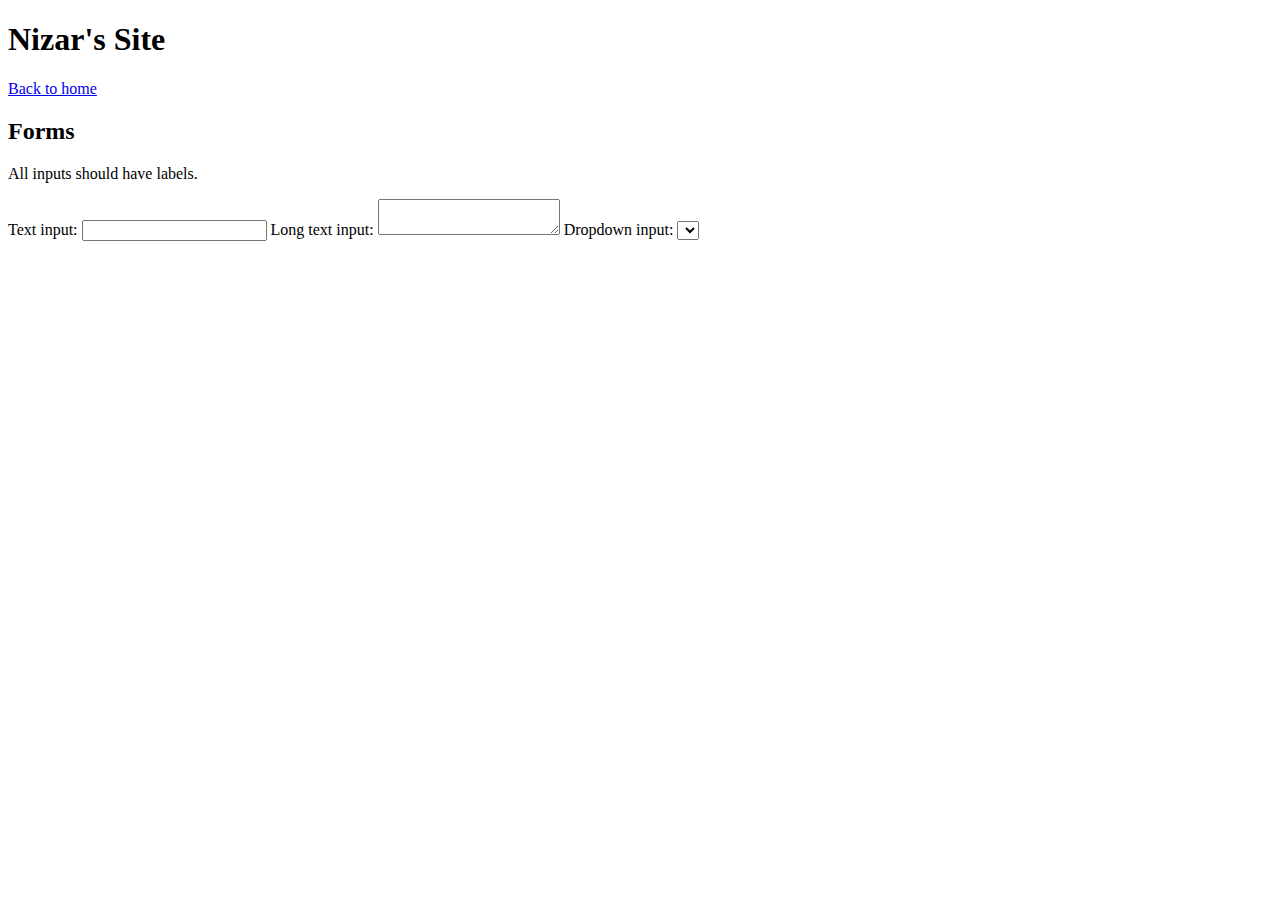
==== session-2-html/forms.html @ f1d4e53c "Session 2: Add input labels" ====
<!DOCTYPE html>
<html>
  <head>

    <meta charset="UTF-8">
    <title>Nizar's Site</title>

  </head>
  <body>
    <h1>Nizar's Site</h1>

    <a href="index.html">
      Back to home
    </a>


    <h2>Forms</h2>

    <p>All inputs should have labels.</p>

    <form>
      <!-- Single-line text input -->
      <label for="my-text-input">Text input:</label>
      <input type="text" id="my-text-input">

      <!-- Multiple line input -->
      <label for="my-long-text">Long text input:</label>
      <textarea id="my-long-text"></textarea>

      <!-- Dropdown (empty) -->
      <label for="my-dropdown">Dropdown input:</label>
      <select id="my-dropdown"></select>
    </form>

  </body>
</html>
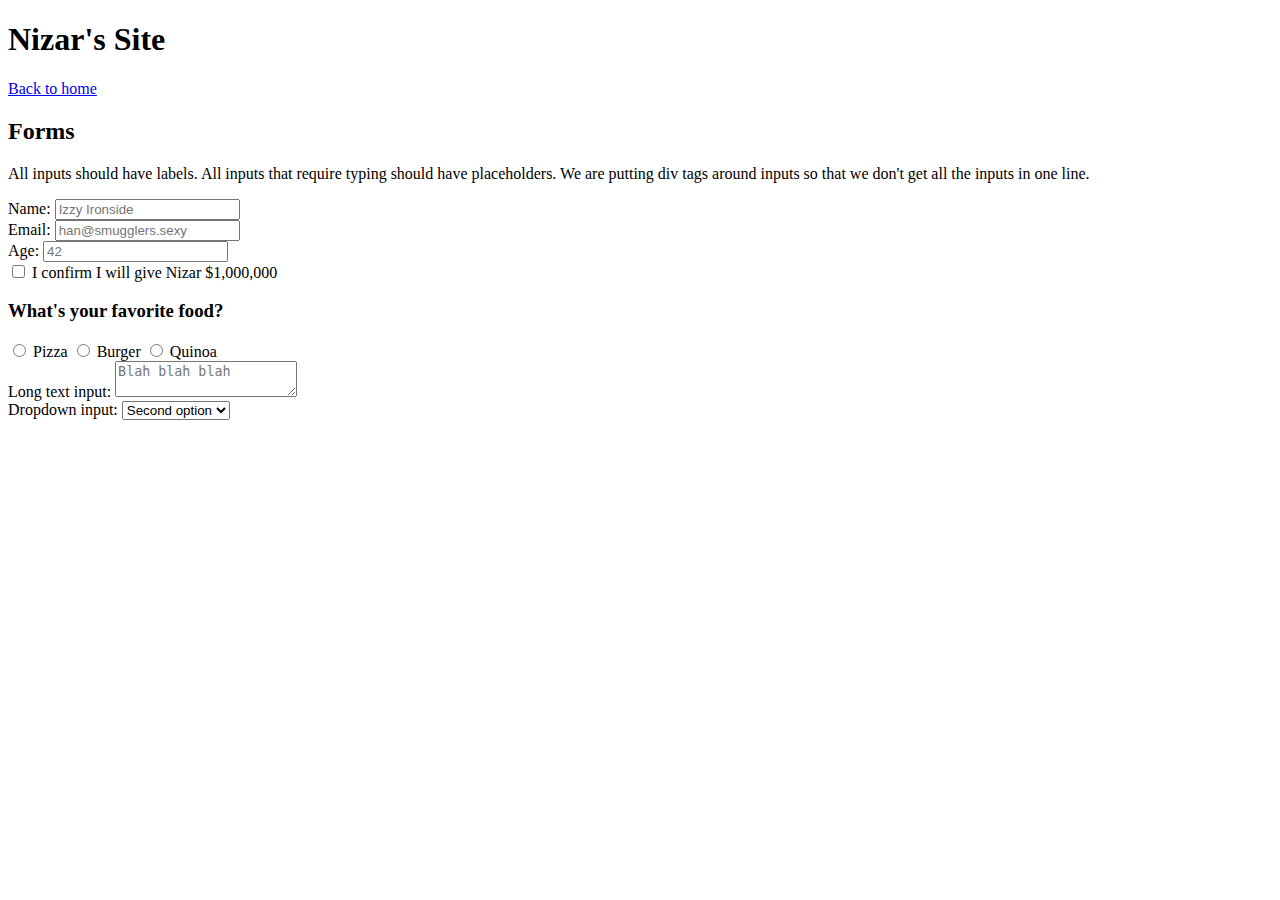
==== commit 63eea8ad: "Session 2: Add dropdown options" ====
--- a/session-2-html/forms.html
+++ b/session-2-html/forms.html
@@ -16,20 +16,79 @@
 
     <h2>Forms</h2>
 
-    <p>All inputs should have labels.</p>
+    <p>
+      All inputs should have labels.
+      All inputs that require typing should have placeholders.
+      We are putting div tags around inputs
+      so that we don't get all the inputs in one line.
+    </p>
 
     <form>
-      <!-- Single-line text input -->
-      <label for="my-text-input">Text input:</label>
-      <input type="text" id="my-text-input">
+      <!-- div tags so they won't all be in one line -->
+      <div>
+        <!-- Single-line text input -->
+        <label for="my-username">Name:</label>
+        <input type="text" id="my-username" placeholder="Izzy Ironside">
+      </div>
 
-      <!-- Multiple line input -->
-      <label for="my-long-text">Long text input:</label>
-      <textarea id="my-long-text"></textarea>
+      <div>
+        <!-- Email input -->
+        <label for="my-email">Email:</label>
+        <input type="email" id="my-email" placeholder="han@smugglers.sexy">
+      </div>
 
-      <!-- Dropdown (empty) -->
-      <label for="my-dropdown">Dropdown input:</label>
-      <select id="my-dropdown"></select>
+      <div>
+        <!-- Number input -->
+        <label for="my-age">Age:</label>
+        <input type="number" id="my-age" placeholder="42">
+      </div>
+
+      <div>
+        <!-- Checkbox input -->
+        <input type="checkbox" id="confirm-moneyz">
+        <label for="confirm-moneyz">
+          I confirm I will give Nizar $1,000,000
+        </label>
+      </div>
+
+      <div>
+        <h3>What's your favorite food?</h3>
+
+        <!-- Radio inputs (multiple selection) -->
+        <!-- All radio inputs belonging to the same selection -->
+        <!-- need the same name attribute -->
+        <input type="radio" name="food" id="food-pizza">
+        <label for="food-pizza">Pizza</label>
+
+        <input type="radio" name="food" id="food-burger">
+        <label for="food-burger">Burger</label>
+
+        <input type="radio" name="food" id="food-quinoa">
+        <label for="food-quinoa">Quinoa</label>
+      </div>
+
+      <!-- See all the input types on MDN -->
+      <!-- https://developer.mozilla.org/en-US/docs/Web/HTML/Element/input#attr-type -->
+
+
+      <div>
+        <!-- Multiple line input -->
+        <label for="my-long-text">Long text input:</label>
+        <textarea id="my-long-text" placeholder="Blah blah blah"></textarea>
+      </div>
+
+
+      <div>
+        <!-- Dropdown -->
+        <label for="my-dropdown">Dropdown input:</label>
+        <select id="my-dropdown">
+          <!-- Option tags denote selections in the dropdown -->
+          <option>First option</option>
+          <!-- Use the selected attribute to set a default -->
+          <option selected>Second option</option>
+          <option>Third option</option>
+        </select>
+      </div>
     </form>
 
   </body>
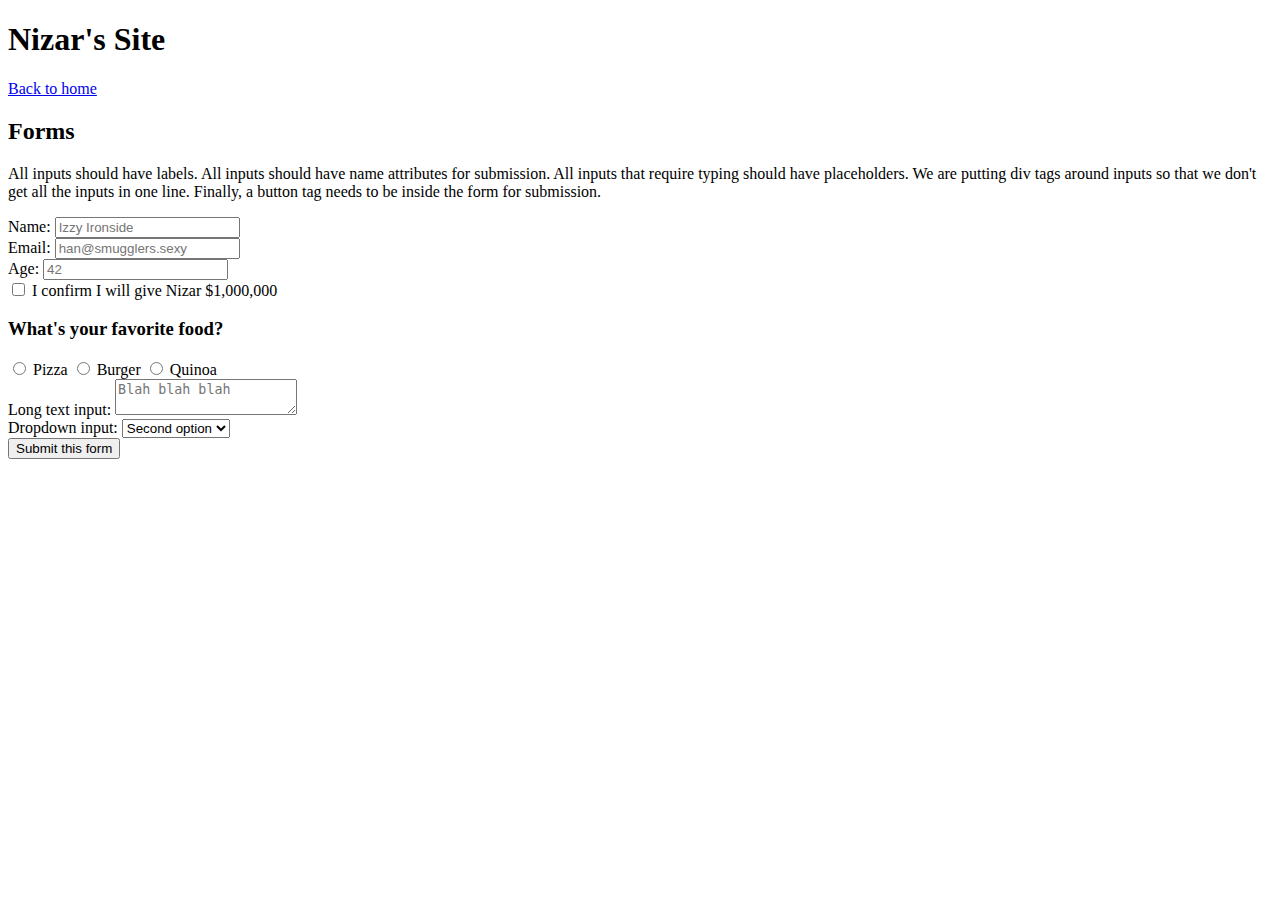
==== commit 25d135e3: "Session 2: Add names and values for submission" ====
--- a/session-2-html/forms.html
+++ b/session-2-html/forms.html
@@ -18,34 +18,37 @@
 
     <p>
       All inputs should have labels.
+      All inputs should have name attributes for submission.
       All inputs that require typing should have placeholders.
       We are putting div tags around inputs
       so that we don't get all the inputs in one line.
+      Finally, a button tag needs to be inside the form for submission.
     </p>
+
 
     <form>
       <!-- div tags so they won't all be in one line -->
       <div>
         <!-- Single-line text input -->
         <label for="my-username">Name:</label>
-        <input type="text" id="my-username" placeholder="Izzy Ironside">
+        <input type="text" name="user-name" id="my-username" placeholder="Izzy Ironside">
       </div>
 
       <div>
         <!-- Email input -->
         <label for="my-email">Email:</label>
-        <input type="email" id="my-email" placeholder="han@smugglers.sexy">
+        <input type="email" name="user-email" id="my-email" placeholder="han@smugglers.sexy">
       </div>
 
       <div>
         <!-- Number input -->
         <label for="my-age">Age:</label>
-        <input type="number" id="my-age" placeholder="42">
+        <input type="number" name="user-age" id="my-age" placeholder="42">
       </div>
 
       <div>
         <!-- Checkbox input -->
-        <input type="checkbox" id="confirm-moneyz">
+        <input type="checkbox" name="confirmation" id="confirm-moneyz">
         <label for="confirm-moneyz">
           I confirm I will give Nizar $1,000,000
         </label>
@@ -56,14 +59,15 @@
 
         <!-- Radio inputs (multiple selection) -->
         <!-- All radio inputs belonging to the same selection -->
-        <!-- need the same name attribute -->
-        <input type="radio" name="food" id="food-pizza">
+        <!-- need the same name attribute. -->
+        <!-- Each should have a different value. -->
+        <input type="radio" name="food" value="pizza" id="food-pizza">
         <label for="food-pizza">Pizza</label>
 
-        <input type="radio" name="food" id="food-burger">
+        <input type="radio" name="food" value="burger" id="food-burger">
         <label for="food-burger">Burger</label>
 
-        <input type="radio" name="food" id="food-quinoa">
+        <input type="radio" name="food" value="quinoa" id="food-quinoa">
         <label for="food-quinoa">Quinoa</label>
       </div>
 
@@ -74,14 +78,14 @@
       <div>
         <!-- Multiple line input -->
         <label for="my-long-text">Long text input:</label>
-        <textarea id="my-long-text" placeholder="Blah blah blah"></textarea>
+        <textarea name="user-long-text" id="my-long-text" placeholder="Blah blah blah"></textarea>
       </div>
 
 
       <div>
         <!-- Dropdown -->
         <label for="my-dropdown">Dropdown input:</label>
-        <select id="my-dropdown">
+        <select name="dropdown-selection" id="my-dropdown">
           <!-- Option tags denote selections in the dropdown -->
           <option>First option</option>
           <!-- Use the selected attribute to set a default -->
@@ -89,7 +93,14 @@
           <option>Third option</option>
         </select>
       </div>
+
+
+      <!-- Need a button tag to submit the form -->
+      <button type="submit">
+        Submit this form
+      </button>
     </form>
+
 
   </body>
 </html>
